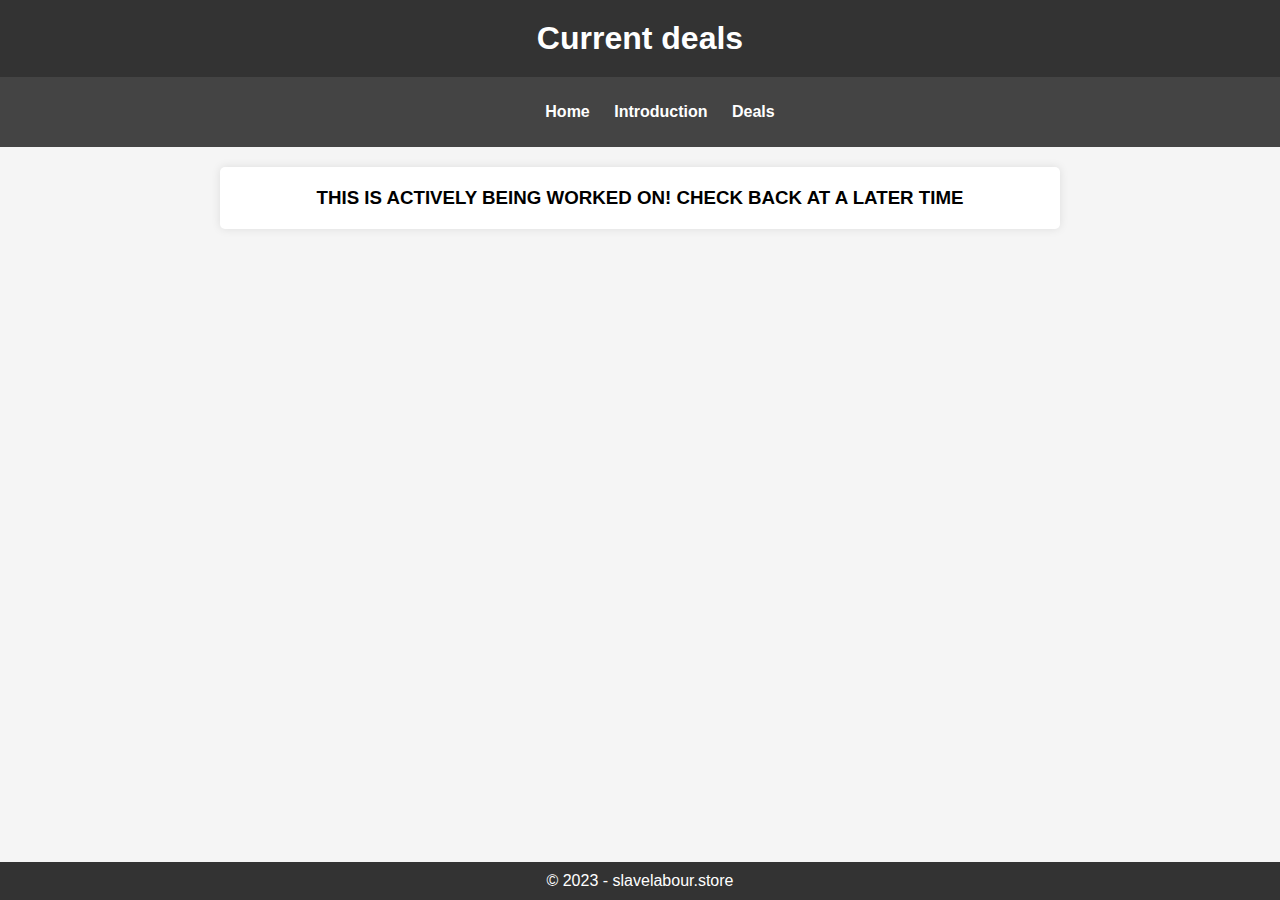
==== public/deals.html @ 690054a6 "Deals&more" ====
<!DOCTYPE html>
<html lang="en">
<head>

    <title>Slave Labour : Introduction</title>
    <meta content="Slave Labour" property="og:title" />
    <meta content="Our current deals!" property="og:description" />
    <meta content="https://slavelabour.store/introduction" property="og:url" />
    <meta content="https://i.ibb.co/V3VyW5s/image-87fh-R5-B-1694417845904-raw.jpg" property="og:image" />
    <meta content="#ffffff" data-react-helmet="true" name="theme-color" />
    <meta name="twitter:card" content="summary_large_image">

    <link rel="icon" href="https://i.ibb.co/0jF4scH/Slave-LBlogo.png" type="image/png">
    <meta charset="UTF-8">
    <meta name="viewport" content="width=device-width, initial-scale=1.0">
    <link rel="stylesheet" href="style.css">

</head>
<body>
    <header>
        <h1>Current deals</h1>
    </header>

    <nav>
        <ul>
            <li><a href="index.html">Home</a></li>
            <li><a href="introduction.html">Introduction</a></li>
            <li><a href="deals.html">Deals</a></li>
        </ul>
    </nav>

    <main>
        <section>
            <center>
                <h3>THIS IS ACTIVELY BEING WORKED ON! CHECK BACK AT A LATER TIME</h3>
            </center>
        </section>
    </main>

    <footer>
        <p>&copy; 2023 - slavelabour.store</p>
    </footer>
</body>
</html>
---- public/style.css ----
/* Reset some default styles */
body, h1, h2, h3, p {
    margin: 0;
    padding: 0;
}

/* Apply a background color and set font styles */
body {
    font-family: Arial, Helvetica, sans-serif;
    background-color: #f5f5f5;
}

/* Header styles */
header {
    background-color: #333;
    color: #fff;
    text-align: center;
    padding: 20px 0;
}

/* Navigation styles */
nav {
    background-color: #444;
    padding: 10px 0;
}

nav ul {
    list-style-type: none;
    text-align: center;
}

nav ul li {
    display: inline;
    margin: 0 10px;
}

nav ul li a {
    text-decoration: none;
    color: #fff;
    font-weight: bold;
}

/* Main content styles */
main {
    max-width: 800px;
    margin: 20px auto;
    padding: 20px;
    background-color: #fff;
    border-radius: 5px;
    box-shadow: 0px 0px 10px rgba(0, 0, 0, 0.1);
}

/* Form styles */
form {
    margin-top: 20px;
}

label {
    display: block;
    margin-bottom: 5px;
    font-weight: bold;
}

input[type="text"],
input[type="email"],
input[type="password"] {
    width: 100%;
    padding: 10px;
    margin-bottom: 10px;
    border: 1px solid #ccc;
    border-radius: 3px;
}

button[type="submit"] {
    background-color: #333;
    color: #fff;
    border: none;
    padding: 10px 20px;
    border-radius: 3px;
    cursor: pointer;
}

button[type="submit"]:hover {
    background-color: #444;
}

/* Footer styles */
footer {
    text-align: center;
    padding: 10px 0;
    background-color: #333;
    color: #fff;
}

/* Additional styles for specific elements can be added as needed */

footer {
    text-align: center;
    padding: 10px 0;
    background-color: #333;
    color: #fff;
    position: fixed; /* Set the footer to a fixed position */
    bottom: 0; /* Place the footer at the bottom of the viewport */
    width: 100%; /* Make the footer span the entire width of the viewport */
}
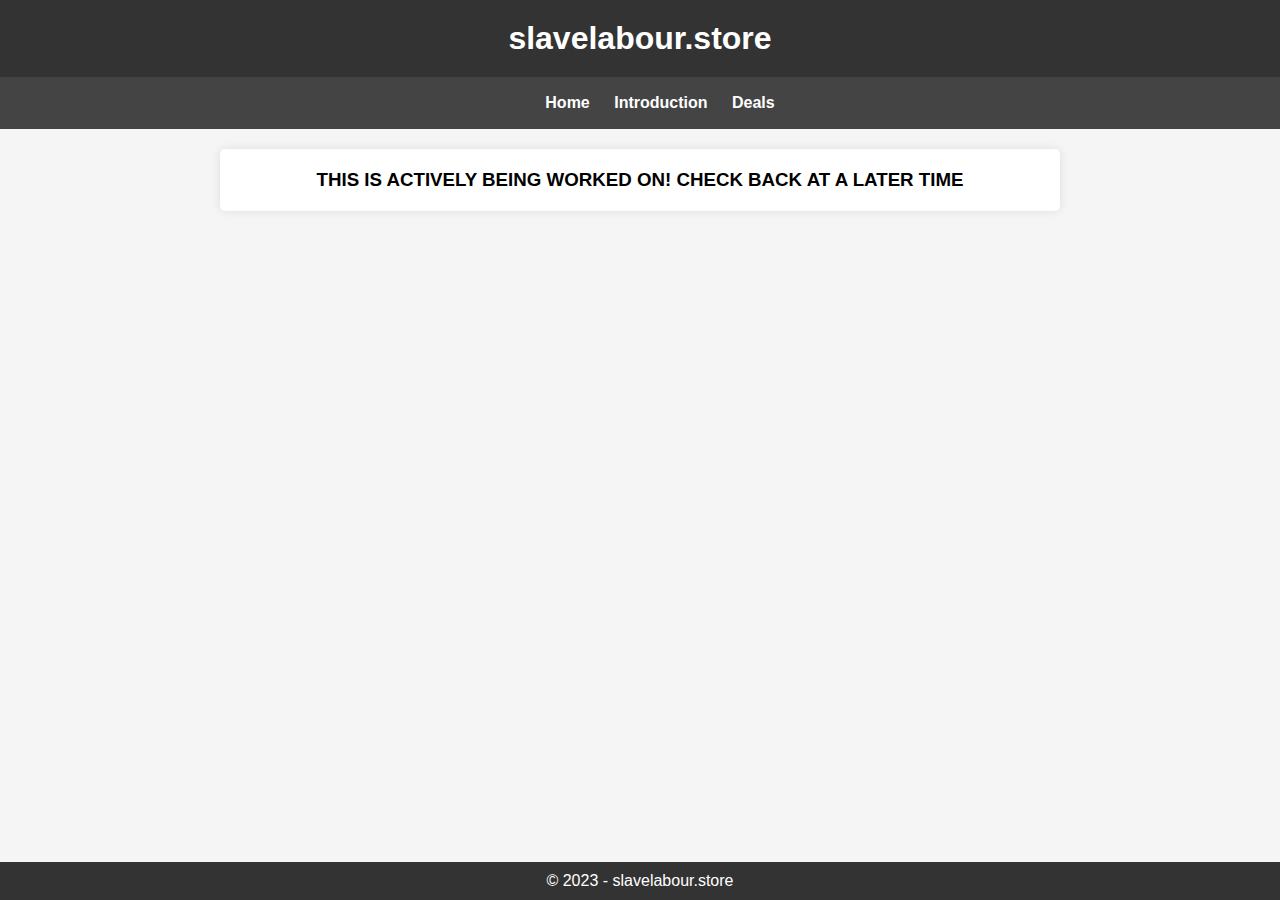
==== commit e898ec79: "Getting ready" ====
--- a/public/deals.html
+++ b/public/deals.html
@@ -18,7 +18,7 @@
 </head>
 <body>
     <header>
-        <h1>Current deals</h1>
+        <h1>slavelabour.store</h1>
     </header>
 
     <nav>
--- a/public/style.css
+++ b/public/style.css
@@ -20,8 +20,10 @@
 
 /* Navigation styles */
 nav {
+    align-items: center;
+    text-align: center;
     background-color: #444;
-    padding: 10px 0;
+    padding: 1px 0;
 }
 
 nav ul {
@@ -63,6 +65,7 @@
 
 input[type="text"],
 input[type="email"],
+input[type="cpassword"],
 input[type="password"] {
     width: 100%;
     padding: 10px;
@@ -102,4 +105,26 @@
     position: fixed; /* Set the footer to a fixed position */
     bottom: 0; /* Place the footer at the bottom of the viewport */
     width: 100%; /* Make the footer span the entire width of the viewport */
+}
+
+.form-container{
+    min-height: 50vh;
+    background-color: var(--light-bg);
+    display: flex;
+    align-items: center;
+    justify-content: center;
+    padding: 20px;
+    border-radius: 5px;
+}
+
+.form-container form{
+    padding: 20px;
+    background-color: var(--white);
+    box-shadow: var(--box-shadow);
+    text-align: center;
+    width: 500px;  
+}
+
+.form-container form .box {
+    text-align: center;
 }